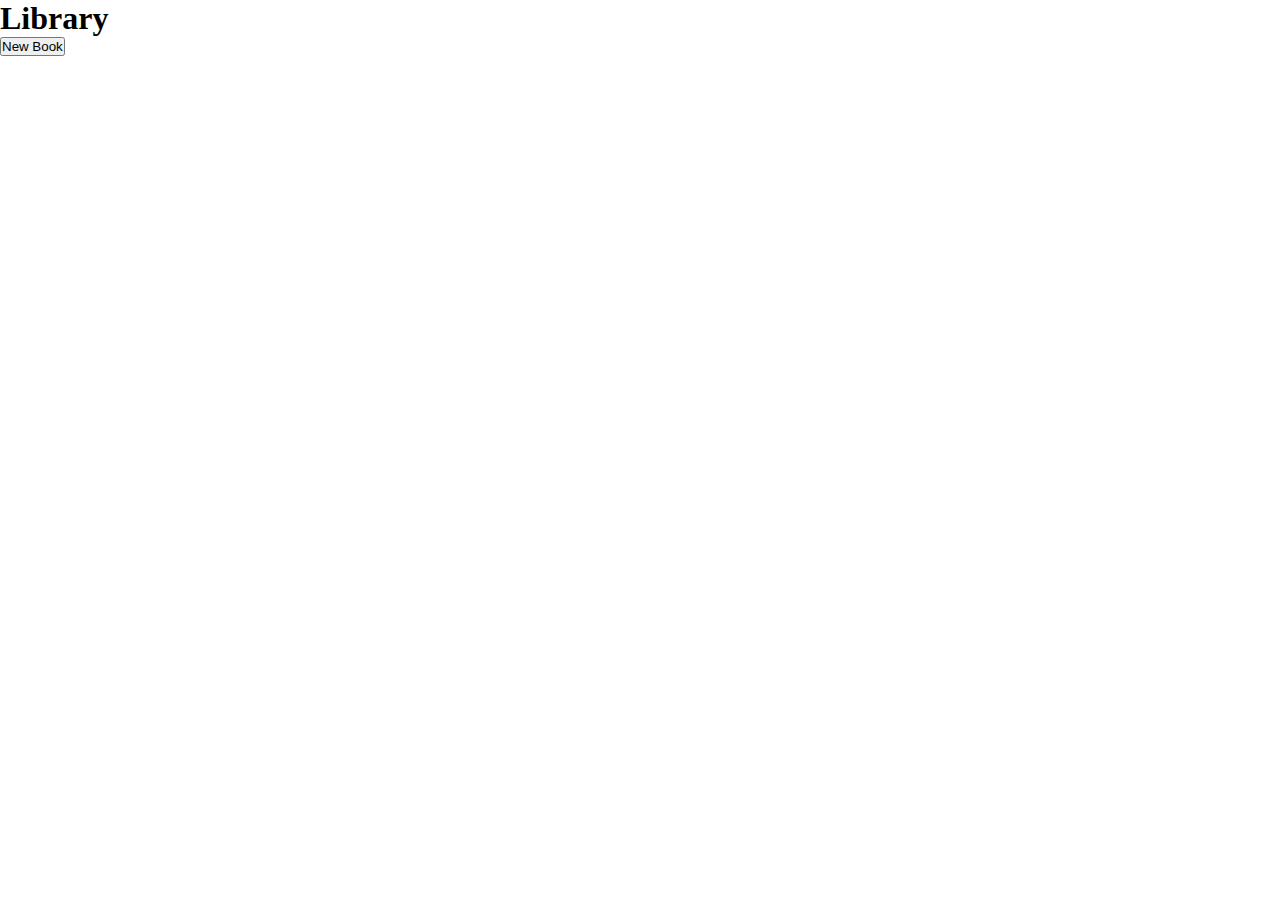
==== index.html @ d6dcb071 "Save new book info" ====
<!DOCTYPE html>
<html lang="en">
<head>
    <meta charset="UTF-8">
    <meta http-equiv="X-UA-Compatible" content="IE=edge">
    <meta name="viewport" content="width=device-width, initial-scale=1.0">
    <title>Library</title>
    <link rel="stylesheet" href="./css/style.css">
    <script src="./js/library.js" defer></script>
</head>
<body>
    <h1>Library</h1>
    <button id="new-book-btn">New Book</button>
</body>
</html>
---- css/style.css ----
* {
    margin: 0;
    padding: 0;
    box-sizing: border-box;
}
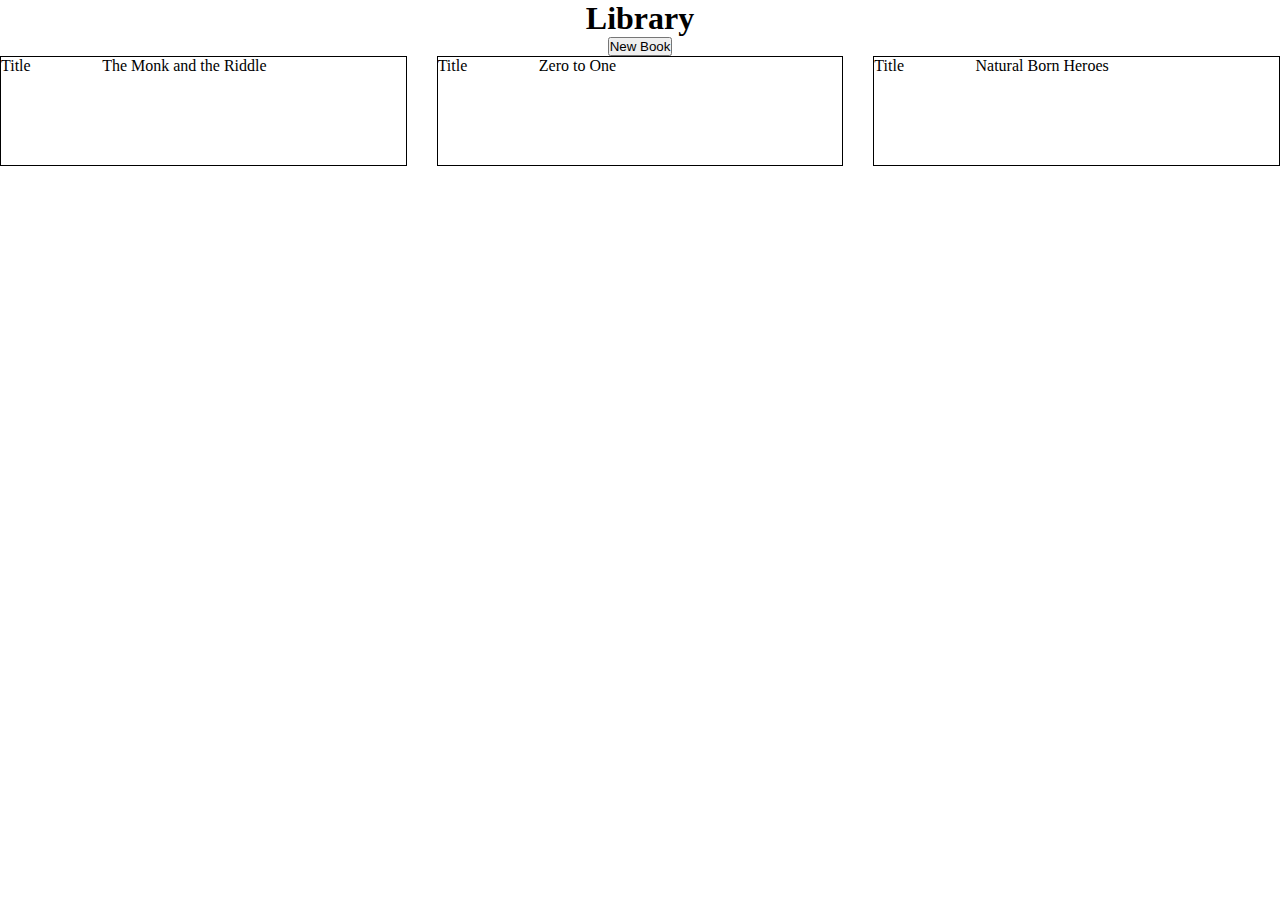
==== commit fd1f64e8: "Add title info to  a card on main page" ====
--- a/index.html
+++ b/index.html
@@ -9,7 +9,11 @@
     <script src="./js/library.js" defer></script>
 </head>
 <body>
-    <h1>Library</h1>
-    <button id="new-book-btn">New Book</button>
+    <div class="header">
+        <h1>Library</h1>
+        <button id="new-book-btn">New Book</button>
+    </div>
+    <div id="book-card-container">
+    </div>
 </body>
 </html>--- a/css/style.css
+++ b/css/style.css
@@ -2,4 +2,31 @@
     margin: 0;
     padding: 0;
     box-sizing: border-box;
+}
+
+.header {
+    display: flex;
+    flex-direction: column;
+    align-items: center;
+    justify-content: center;
+}
+
+#book-card-container {
+    display: grid;
+    grid-template-columns: repeat(auto-fit, minmax(300px, 1fr));
+    gap: 30px;
+}
+
+.book-card {
+    display: grid;
+    grid-template-columns: 1fr 3fr;
+    grid-template-rows: 1fr 1fr 1fr 1fr 2fr;
+
+    border: 1px solid black;
+}
+
+.book-card-btns {
+    display: flex;
+    justify-content: end;
+    align-items: flex-end;
 }